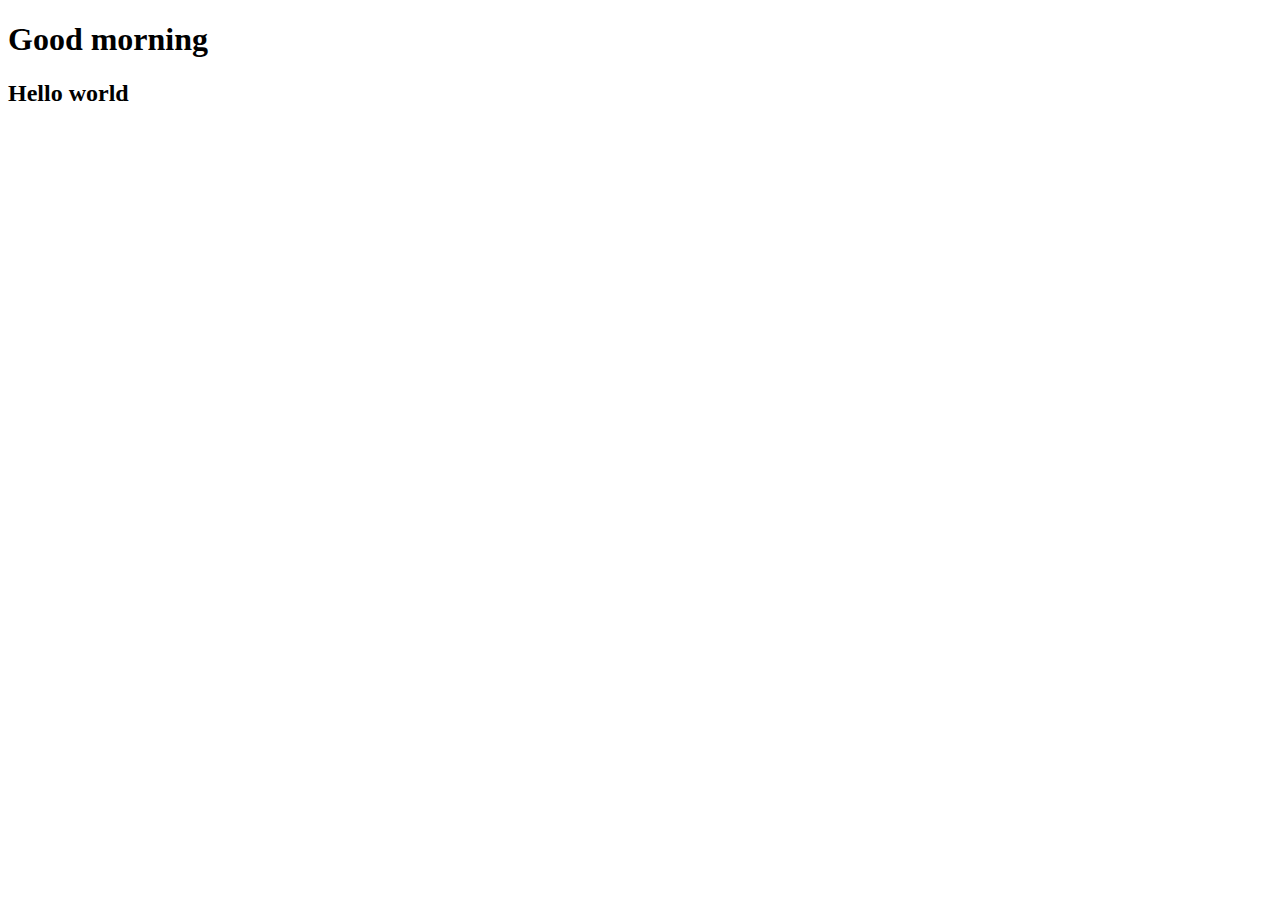
==== index.html @ 97b5aab4 "fix: add h1 tag" ====
<!DOCTYPE html>
<html lang="en">
<head>
    <meta charset="UTF-8">
    <meta name="viewport" content="width=device-width, initial-scale=1.0">
    <title>Document</title>
</head>
<body>
    <h1>Good morning</h1>
    <h2>Hello world</h2>
</body>
</html>
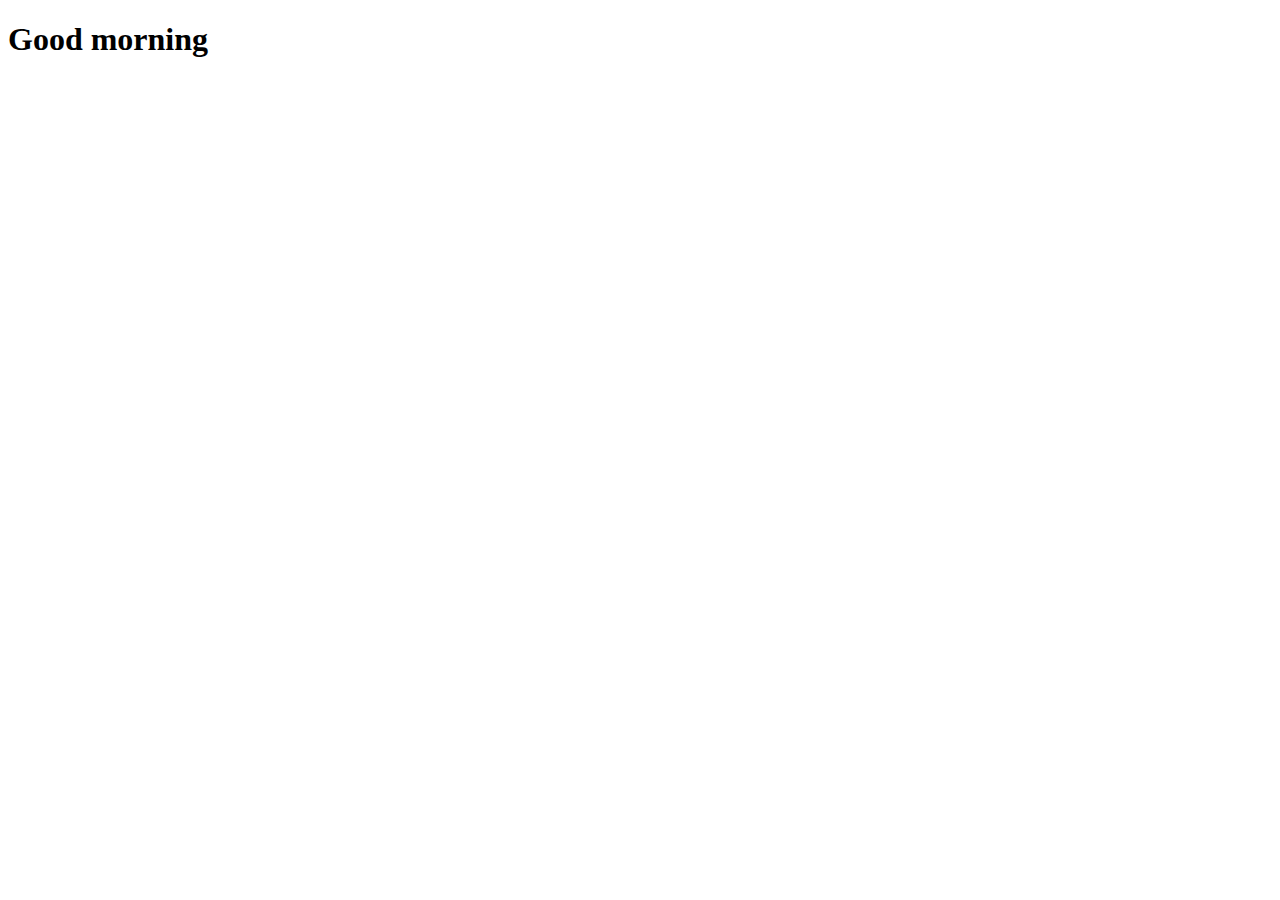
==== commit e94b71ff: "feat:main html file" ====
--- a/index.html
+++ b/index.html
@@ -7,6 +7,5 @@
 </head>
 <body>
     <h1>Good morning</h1>
-    <h2>Hello world</h2>
 </body>
-</html>
+</html>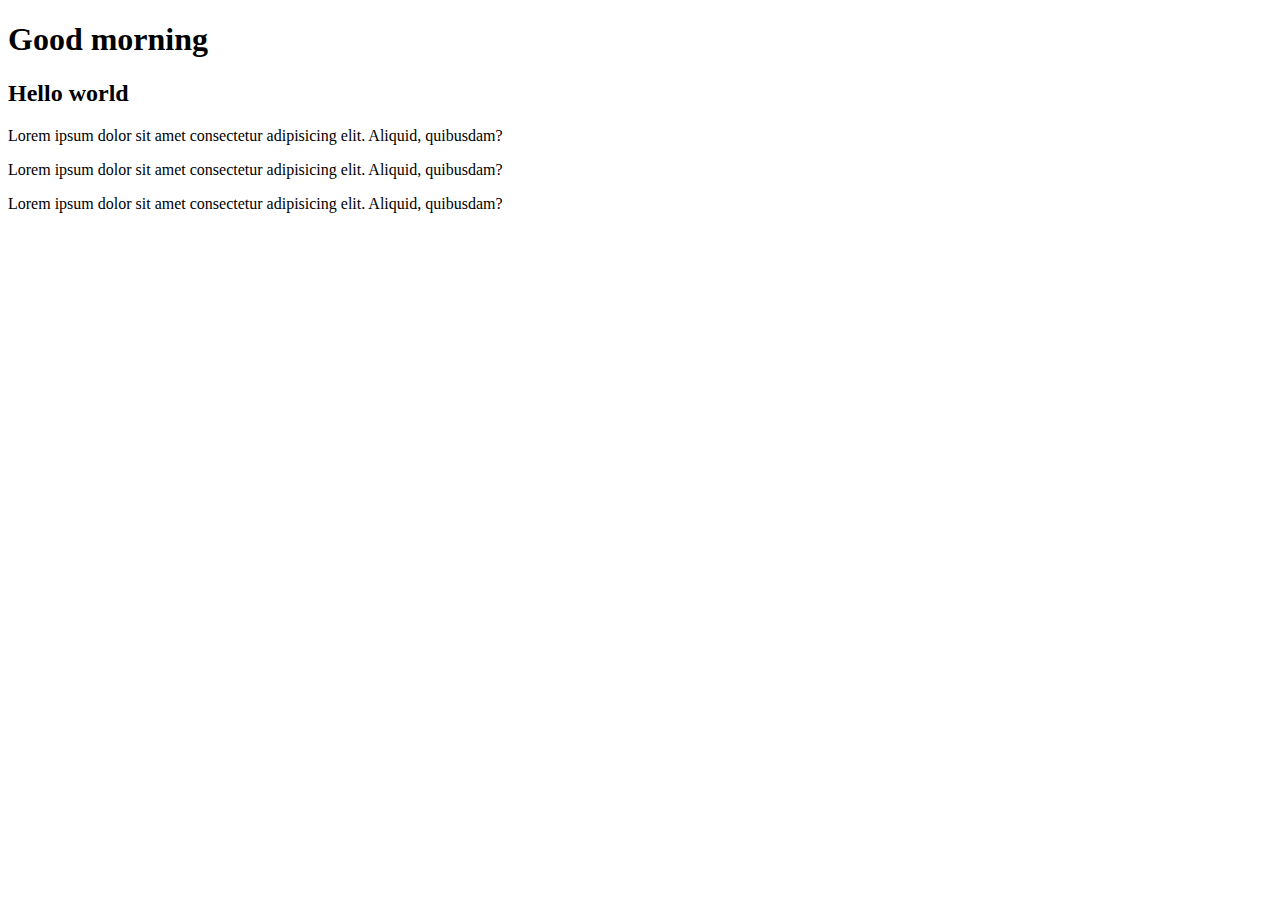
==== commit b180d0a1: "fix:add para tag" ====
--- a/index.html
+++ b/index.html
@@ -7,5 +7,9 @@
 </head>
 <body>
     <h1>Good morning</h1>
+    <h2>Hello world</h2>
+    <p>Lorem ipsum dolor sit amet consectetur adipisicing elit. Aliquid, quibusdam?</p>
+    <p>Lorem ipsum dolor sit amet consectetur adipisicing elit. Aliquid, quibusdam?</p>
+    <p>Lorem ipsum dolor sit amet consectetur adipisicing elit. Aliquid, quibusdam?</p>
 </body>
-</html>+</html>
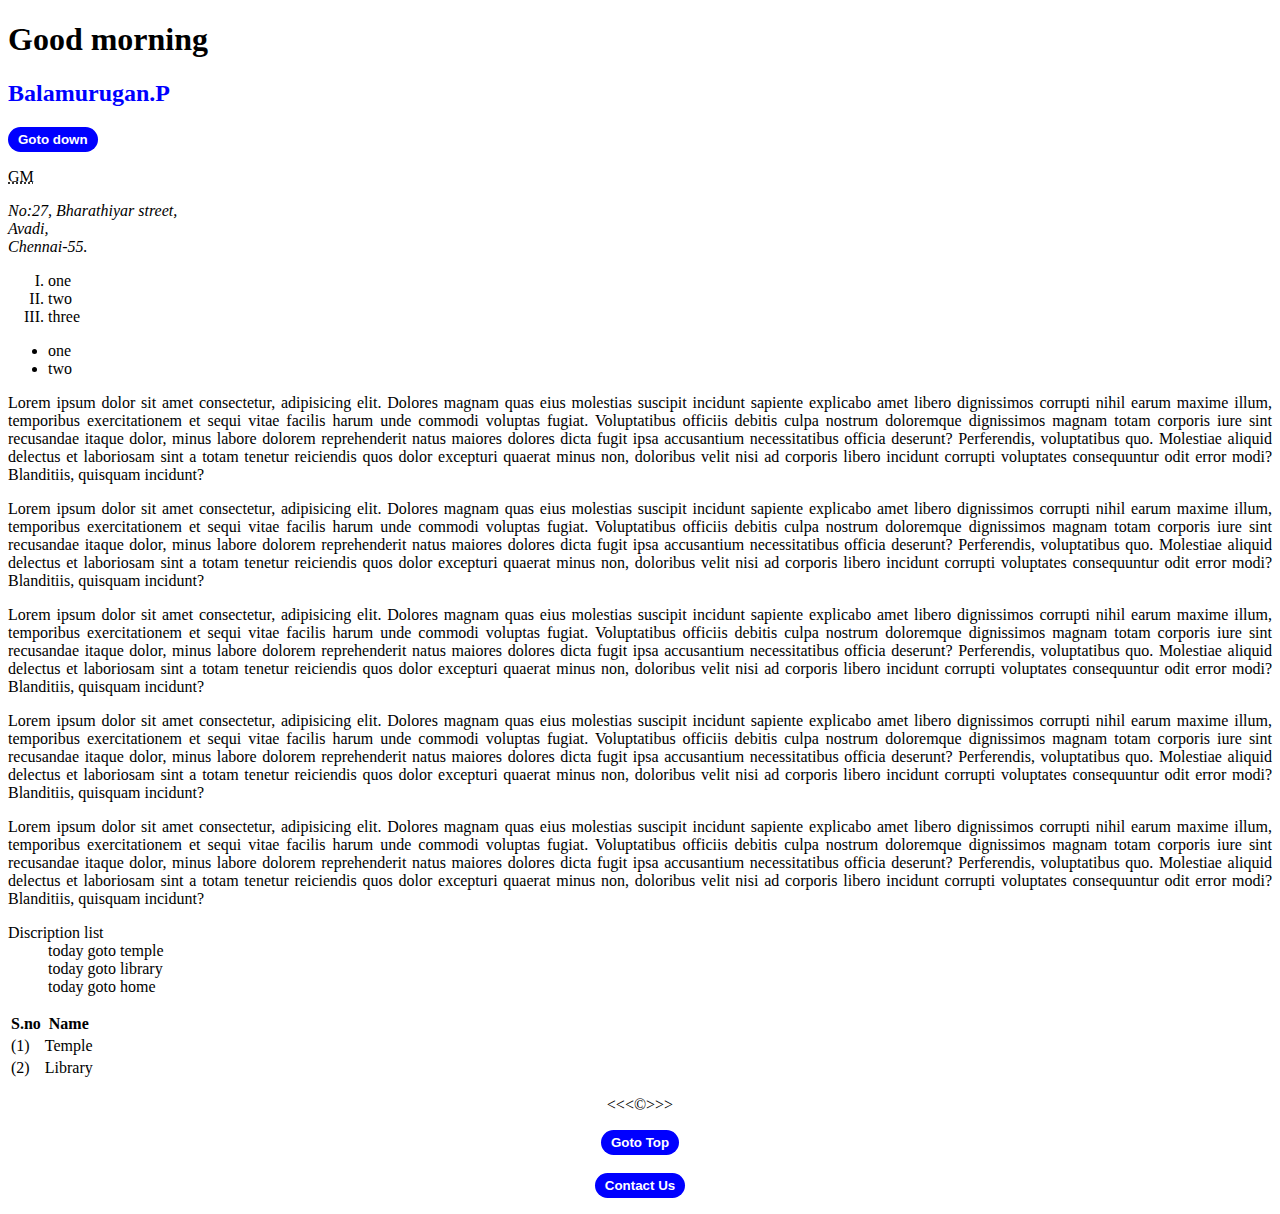
==== commit 05748605: "add html files" ====
--- a/index.html
+++ b/index.html
@@ -6,10 +6,68 @@
     <title>Document</title>
 </head>
 <body>
+    
     <h1>Good morning</h1>
-    <h2>Hello world</h2>
-    <p>Lorem ipsum dolor sit amet consectetur adipisicing elit. Aliquid, quibusdam?</p>
-    <p>Lorem ipsum dolor sit amet consectetur adipisicing elit. Aliquid, quibusdam?</p>
-    <p>Lorem ipsum dolor sit amet consectetur adipisicing elit. Aliquid, quibusdam?</p>
+    <h2 style="color:blue;">Balamurugan.P</h2>
+    <button style="background-color: blue;border-radius: 15px; border-style: none;padding: 5px 10px;"><a href="#down" style="text-decoration: none;color: white;font-weight: bold;">Goto down</a></button>
+    
+
+    <p><abbr title="Good morning">GM</abbr></p>
+
+    <address><p>No:27, Bharathiyar street,<br>
+        Avadi,<br>
+    Chennai-55.</p>
+</address>
+
+<ol type="I">
+    <li>one</li>
+    <li>two</li>
+    <li>three</li>
+
+</ol>
+
+<ul>
+    <li>one</li>
+    <li>two</li>
+</ul>
+<p style="text-align: justify;">Lorem ipsum dolor sit amet consectetur, adipisicing elit. Dolores magnam quas eius molestias suscipit incidunt sapiente explicabo amet libero dignissimos corrupti nihil earum maxime illum, temporibus exercitationem et sequi vitae facilis harum unde commodi voluptas fugiat. Voluptatibus officiis debitis culpa nostrum doloremque dignissimos magnam totam corporis iure sint recusandae itaque dolor, minus labore dolorem reprehenderit natus maiores dolores dicta fugit ipsa accusantium necessitatibus officia deserunt? Perferendis, voluptatibus quo. Molestiae aliquid delectus et laboriosam sint a totam tenetur reiciendis quos dolor excepturi quaerat minus non, doloribus velit nisi ad corporis libero incidunt corrupti voluptates consequuntur odit error modi? Blanditiis, quisquam incidunt?</p>
+<p style="text-align: justify;">Lorem ipsum dolor sit amet consectetur, adipisicing elit. Dolores magnam quas eius molestias suscipit incidunt sapiente explicabo amet libero dignissimos corrupti nihil earum maxime illum, temporibus exercitationem et sequi vitae facilis harum unde commodi voluptas fugiat. Voluptatibus officiis debitis culpa nostrum doloremque dignissimos magnam totam corporis iure sint recusandae itaque dolor, minus labore dolorem reprehenderit natus maiores dolores dicta fugit ipsa accusantium necessitatibus officia deserunt? Perferendis, voluptatibus quo. Molestiae aliquid delectus et laboriosam sint a totam tenetur reiciendis quos dolor excepturi quaerat minus non, doloribus velit nisi ad corporis libero incidunt corrupti voluptates consequuntur odit error modi? Blanditiis, quisquam incidunt?</p>
+<p style="text-align: justify;">Lorem ipsum dolor sit amet consectetur, adipisicing elit. Dolores magnam quas eius molestias suscipit incidunt sapiente explicabo amet libero dignissimos corrupti nihil earum maxime illum, temporibus exercitationem et sequi vitae facilis harum unde commodi voluptas fugiat. Voluptatibus officiis debitis culpa nostrum doloremque dignissimos magnam totam corporis iure sint recusandae itaque dolor, minus labore dolorem reprehenderit natus maiores dolores dicta fugit ipsa accusantium necessitatibus officia deserunt? Perferendis, voluptatibus quo. Molestiae aliquid delectus et laboriosam sint a totam tenetur reiciendis quos dolor excepturi quaerat minus non, doloribus velit nisi ad corporis libero incidunt corrupti voluptates consequuntur odit error modi? Blanditiis, quisquam incidunt?</p>
+<p style="text-align: justify;">Lorem ipsum dolor sit amet consectetur, adipisicing elit. Dolores magnam quas eius molestias suscipit incidunt sapiente explicabo amet libero dignissimos corrupti nihil earum maxime illum, temporibus exercitationem et sequi vitae facilis harum unde commodi voluptas fugiat. Voluptatibus officiis debitis culpa nostrum doloremque dignissimos magnam totam corporis iure sint recusandae itaque dolor, minus labore dolorem reprehenderit natus maiores dolores dicta fugit ipsa accusantium necessitatibus officia deserunt? Perferendis, voluptatibus quo. Molestiae aliquid delectus et laboriosam sint a totam tenetur reiciendis quos dolor excepturi quaerat minus non, doloribus velit nisi ad corporis libero incidunt corrupti voluptates consequuntur odit error modi? Blanditiis, quisquam incidunt?</p>
+<p style="text-align: justify;">Lorem ipsum dolor sit amet consectetur, adipisicing elit. Dolores magnam quas eius molestias suscipit incidunt sapiente explicabo amet libero dignissimos corrupti nihil earum maxime illum, temporibus exercitationem et sequi vitae facilis harum unde commodi voluptas fugiat. Voluptatibus officiis debitis culpa nostrum doloremque dignissimos magnam totam corporis iure sint recusandae itaque dolor, minus labore dolorem reprehenderit natus maiores dolores dicta fugit ipsa accusantium necessitatibus officia deserunt? Perferendis, voluptatibus quo. Molestiae aliquid delectus et laboriosam sint a totam tenetur reiciendis quos dolor excepturi quaerat minus non, doloribus velit nisi ad corporis libero incidunt corrupti voluptates consequuntur odit error modi? Blanditiis, quisquam incidunt?</p>
+<!-- 
+<p align="left">good</p>
+<p align="center">good</p>
+<p align="right">good</p> -->
+<dl>Discription list
+    <dd>today goto temple</dd>
+    <dd>today goto library</dd>
+    <dd>today goto home</dd>
+</dl>
+
+<table>
+    <thead>
+        <tr>
+            <th>S.no</th>
+            <th>Name</th>
+        </tr>
+    </thead>
+    <tbody>
+        <tr>
+            <td>(1)</td>
+            <td>Temple</td>
+        </tr>
+        <tr>
+            <td>(2)</td>
+            <td>Library</td>
+        </tr>
+    </tbody>
+</table>
+<p align="center">&lt;&lt;&lt;&copy;&gt;&gt;&gt;</p>
+<p align="center">
+<button style="background-color: blue;border-radius: 15px;border-style: none;padding: 5px 10px;"><a href="#" style="text-decoration: none;color: white; font-weight: bold;">Goto Top</a><br></button><br><br>
+<button style="background-color: blue;border-radius: 15px;border-style: none;padding: 5px 10px;"><a href="./index2.html"  style="text-decoration: none; color: white;font-weight: bold;">Contact Us</a></button>
+</p>
+<p id="down"></p>
 </body>
-</html>
+</html>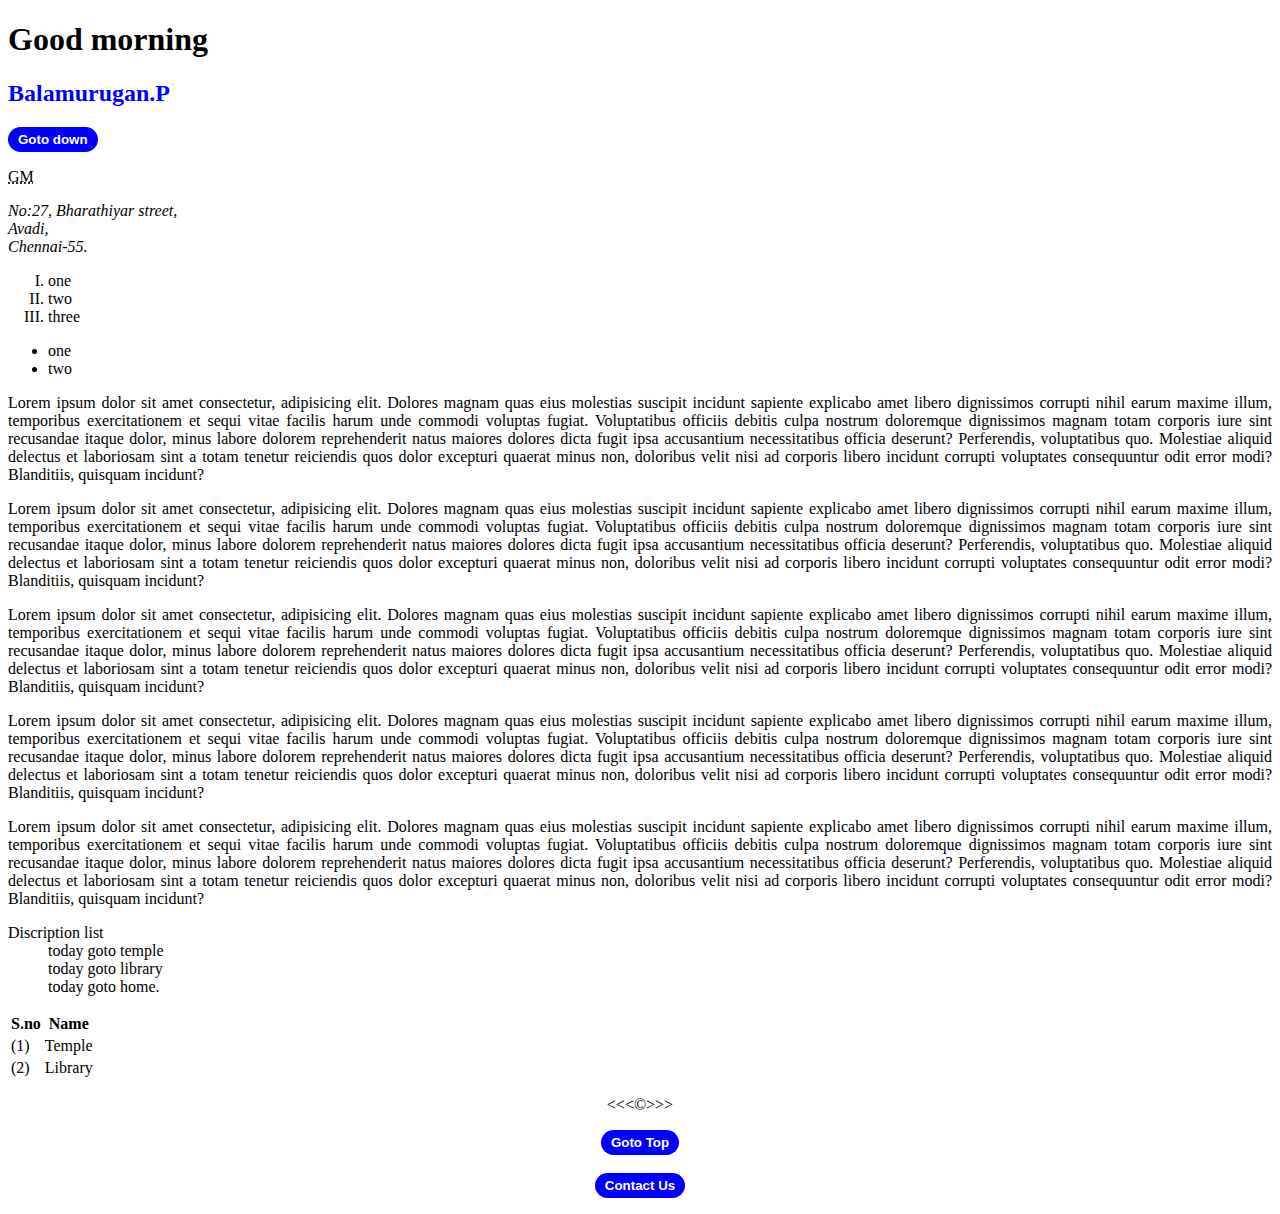
==== commit e488f8d8: "add dot" ====
--- a/index.html
+++ b/index.html
@@ -42,7 +42,7 @@
 <dl>Discription list
     <dd>today goto temple</dd>
     <dd>today goto library</dd>
-    <dd>today goto home</dd>
+    <dd>today goto home.</dd>
 </dl>
 
 <table>
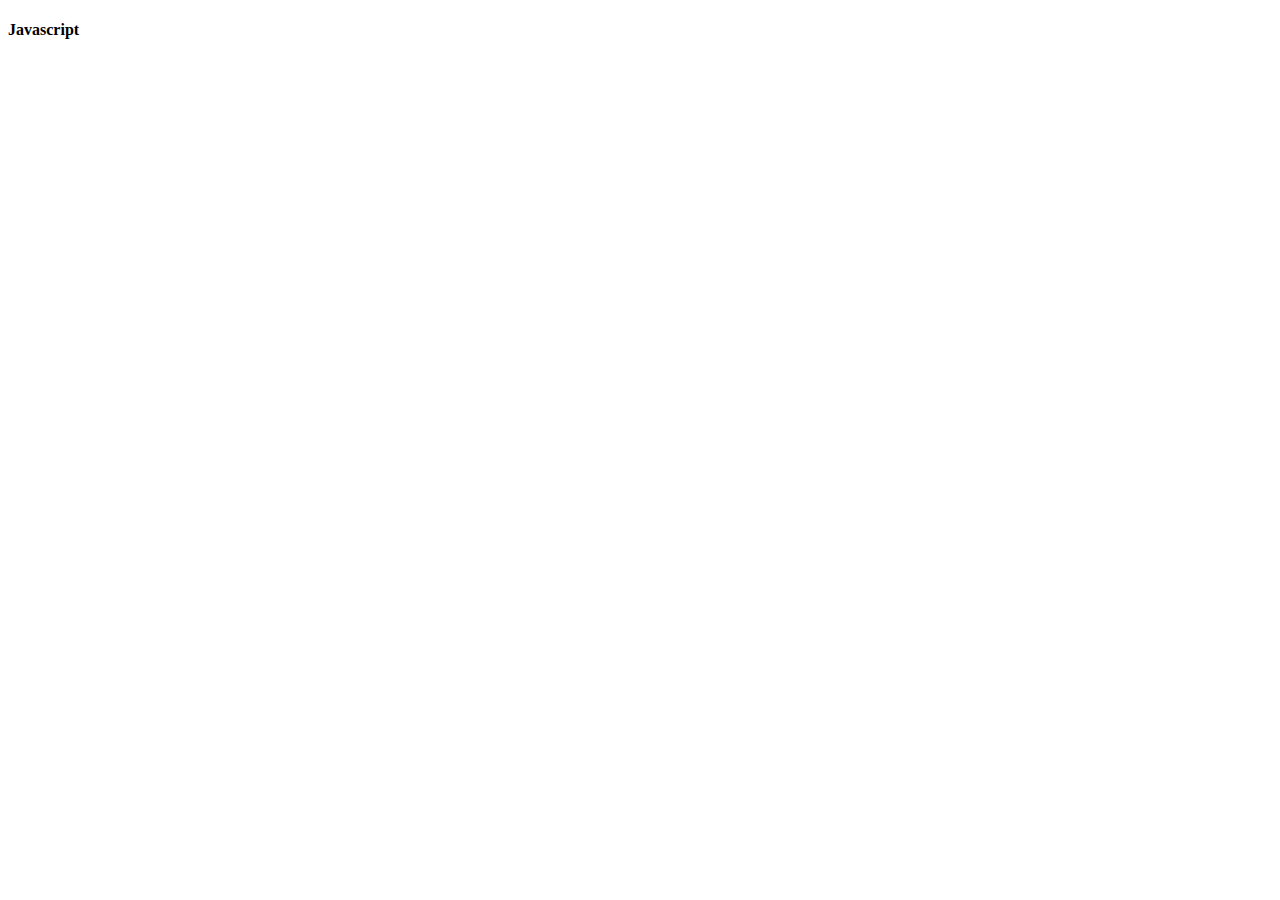
==== commit 63dd233c: "Js interview qs" ====
--- a/index.html
+++ b/index.html
@@ -6,68 +6,156 @@
     <title>Document</title>
 </head>
 <body>
+    <h4>Javascript</h4>
+    <script>
+        /*
+        console.log('Start');
+        setTimeout(()=>{
+            console.log('Timeout');
+            
+        })
+        Promise.resolve().then(()=>{console.log('Promise')});
+        console.log('End');
+        */
+
+       /*
+       let myname='Bala';
+       if(myname == 'Bala'){
+        myname='Murugan'
+       }
+       console.log(myname);
+       
+       */
+
+        /*
+       let a=0.1
+       let b=0.2
+       let c=0.3
+       console.log((a+b).toFixed(1)==c);
+       console.log((a+b)-c <Number.EPSILON);
+       */
+
+       /*
+       let a=[10,20,30,70]
+       let maxno=Math.max(...a);
+       console.log(maxno);
+     */
+
+     /*
+       let a=[1,2,3,4,5]
+       a.reverse()
+       a.push(6)
+       console.log(a);
+     */
+
+    /*
+    let number=0;
+    let isFalse=number == false;
+    if(isFalse){
+        console.log('False');        
+    } else{
+        console.log('True');        
+    }
     
-    <h1>Good morning</h1>
-    <h2 style="color:blue;">Balamurugan.P</h2>
-    <button style="background-color: blue;border-radius: 15px; border-style: none;padding: 5px 10px;"><a href="#down" style="text-decoration: none;color: white;font-weight: bold;">Goto down</a></button>
+    */
+
+    /*
+    let person={
+        name:'Bala',
+        age:23
+    };
+
+    for(let [key,value] of  Object.entries(person)){
+        console.log(`${key}: ${value}`);        
+    }
+
+    */ 
+
+   /*
+   let str='Hello';
+   str[0]='A' //string immutable
+   console.log(str);
+   */
+
+   /*
+   let words=['hello','word','javascript']
+   let woordTwo=words.map(word=>word.toUpperCase());
+   console.log(woordTwo);
     
+   // or
+   let words=['hello','word','javascript']
+      words.forEach((word,ind,arr)=>{
+        arr[ind]=word.toUpperCase()
+      })  
+    console.log(words);
+   */
 
-    <p><abbr title="Good morning">GM</abbr></p>
+   /*
+  let fruits=['apple','banana',,'cherry','dates']
+  fruits.splice(1,2,'berry','kiwi')
+  delete fruits[2]
+  fruits.splice(2,1)
+  console.log(fruits);
+  */
 
-    <address><p>No:27, Bharathiyar street,<br>
-        Avadi,<br>
-    Chennai-55.</p>
-</address>
+  /*
+  let arr1=[1,2]
+  let arr2=[3,4]
 
-<ol type="I">
-    <li>one</li>
-    <li>two</li>
-    <li>three</li>
+  arr1.push(5);
+  let arr3=arr1.concat(arr2)
+  arr1.push(5)
+  console.log(arr1);
+  console.log(arr3);
+  */
 
-</ol>
+  /*
+  let name='Bala';
+  let person={
+    name:'john',
+    age:23,
+    name
+  }
+  console.log(person.name);   
+  */
 
-<ul>
-    <li>one</li>
-    <li>two</li>
-</ul>
-<p style="text-align: justify;">Lorem ipsum dolor sit amet consectetur, adipisicing elit. Dolores magnam quas eius molestias suscipit incidunt sapiente explicabo amet libero dignissimos corrupti nihil earum maxime illum, temporibus exercitationem et sequi vitae facilis harum unde commodi voluptas fugiat. Voluptatibus officiis debitis culpa nostrum doloremque dignissimos magnam totam corporis iure sint recusandae itaque dolor, minus labore dolorem reprehenderit natus maiores dolores dicta fugit ipsa accusantium necessitatibus officia deserunt? Perferendis, voluptatibus quo. Molestiae aliquid delectus et laboriosam sint a totam tenetur reiciendis quos dolor excepturi quaerat minus non, doloribus velit nisi ad corporis libero incidunt corrupti voluptates consequuntur odit error modi? Blanditiis, quisquam incidunt?</p>
-<p style="text-align: justify;">Lorem ipsum dolor sit amet consectetur, adipisicing elit. Dolores magnam quas eius molestias suscipit incidunt sapiente explicabo amet libero dignissimos corrupti nihil earum maxime illum, temporibus exercitationem et sequi vitae facilis harum unde commodi voluptas fugiat. Voluptatibus officiis debitis culpa nostrum doloremque dignissimos magnam totam corporis iure sint recusandae itaque dolor, minus labore dolorem reprehenderit natus maiores dolores dicta fugit ipsa accusantium necessitatibus officia deserunt? Perferendis, voluptatibus quo. Molestiae aliquid delectus et laboriosam sint a totam tenetur reiciendis quos dolor excepturi quaerat minus non, doloribus velit nisi ad corporis libero incidunt corrupti voluptates consequuntur odit error modi? Blanditiis, quisquam incidunt?</p>
-<p style="text-align: justify;">Lorem ipsum dolor sit amet consectetur, adipisicing elit. Dolores magnam quas eius molestias suscipit incidunt sapiente explicabo amet libero dignissimos corrupti nihil earum maxime illum, temporibus exercitationem et sequi vitae facilis harum unde commodi voluptas fugiat. Voluptatibus officiis debitis culpa nostrum doloremque dignissimos magnam totam corporis iure sint recusandae itaque dolor, minus labore dolorem reprehenderit natus maiores dolores dicta fugit ipsa accusantium necessitatibus officia deserunt? Perferendis, voluptatibus quo. Molestiae aliquid delectus et laboriosam sint a totam tenetur reiciendis quos dolor excepturi quaerat minus non, doloribus velit nisi ad corporis libero incidunt corrupti voluptates consequuntur odit error modi? Blanditiis, quisquam incidunt?</p>
-<p style="text-align: justify;">Lorem ipsum dolor sit amet consectetur, adipisicing elit. Dolores magnam quas eius molestias suscipit incidunt sapiente explicabo amet libero dignissimos corrupti nihil earum maxime illum, temporibus exercitationem et sequi vitae facilis harum unde commodi voluptas fugiat. Voluptatibus officiis debitis culpa nostrum doloremque dignissimos magnam totam corporis iure sint recusandae itaque dolor, minus labore dolorem reprehenderit natus maiores dolores dicta fugit ipsa accusantium necessitatibus officia deserunt? Perferendis, voluptatibus quo. Molestiae aliquid delectus et laboriosam sint a totam tenetur reiciendis quos dolor excepturi quaerat minus non, doloribus velit nisi ad corporis libero incidunt corrupti voluptates consequuntur odit error modi? Blanditiis, quisquam incidunt?</p>
-<p style="text-align: justify;">Lorem ipsum dolor sit amet consectetur, adipisicing elit. Dolores magnam quas eius molestias suscipit incidunt sapiente explicabo amet libero dignissimos corrupti nihil earum maxime illum, temporibus exercitationem et sequi vitae facilis harum unde commodi voluptas fugiat. Voluptatibus officiis debitis culpa nostrum doloremque dignissimos magnam totam corporis iure sint recusandae itaque dolor, minus labore dolorem reprehenderit natus maiores dolores dicta fugit ipsa accusantium necessitatibus officia deserunt? Perferendis, voluptatibus quo. Molestiae aliquid delectus et laboriosam sint a totam tenetur reiciendis quos dolor excepturi quaerat minus non, doloribus velit nisi ad corporis libero incidunt corrupti voluptates consequuntur odit error modi? Blanditiis, quisquam incidunt?</p>
-<!-- 
-<p align="left">good</p>
-<p align="center">good</p>
-<p align="right">good</p> -->
-<dl>Discription list
-    <dd>today goto temple</dd>
-    <dd>today goto library</dd>
-    <dd>today goto home.</dd>
-</dl>
+  /*
+  let numbers=[2,4,6,8,10,11];
 
-<table>
-    <thead>
-        <tr>
-            <th>S.no</th>
-            <th>Name</th>
-        </tr>
-    </thead>
-    <tbody>
-        <tr>
-            <td>(1)</td>
-            <td>Temple</td>
-        </tr>
-        <tr>
-            <td>(2)</td>
-            <td>Library</td>
-        </tr>
-    </tbody>
-</table>
-<p align="center">&lt;&lt;&lt;&copy;&gt;&gt;&gt;</p>
-<p align="center">
-<button style="background-color: blue;border-radius: 15px;border-style: none;padding: 5px 10px;"><a href="#" style="text-decoration: none;color: white; font-weight: bold;">Goto Top</a><br></button><br><br>
-<button style="background-color: blue;border-radius: 15px;border-style: none;padding: 5px 10px;"><a href="./index2.html"  style="text-decoration: none; color: white;font-weight: bold;">Contact Us</a></button>
-</p>
-<p id="down"></p>
+  let allEven=numbers.every(num => num%2==0)
+  console.log(allEven);
+
+  let someEven=numbers.some(num => num%2==0);
+  console.log(someEven);
+  */
+
+  /*
+  function check(value='10'){
+    return value*2;
+  }
+  let res=check(3)
+  console.log(res);
+
+  function check(value='10'){
+    console.log(value*2);    
+  }
+  check(3)
+  */
+
+  /*
+  let fruits=['1','-2','3','5','7','8']
+
+  fruits.sort((a,b)=>b.localeCompare(a));
+  console.log(fruits);
+  */
+
+  
+  
+       
+       
+       
+       
+
+    </script>
 </body>
 </html>